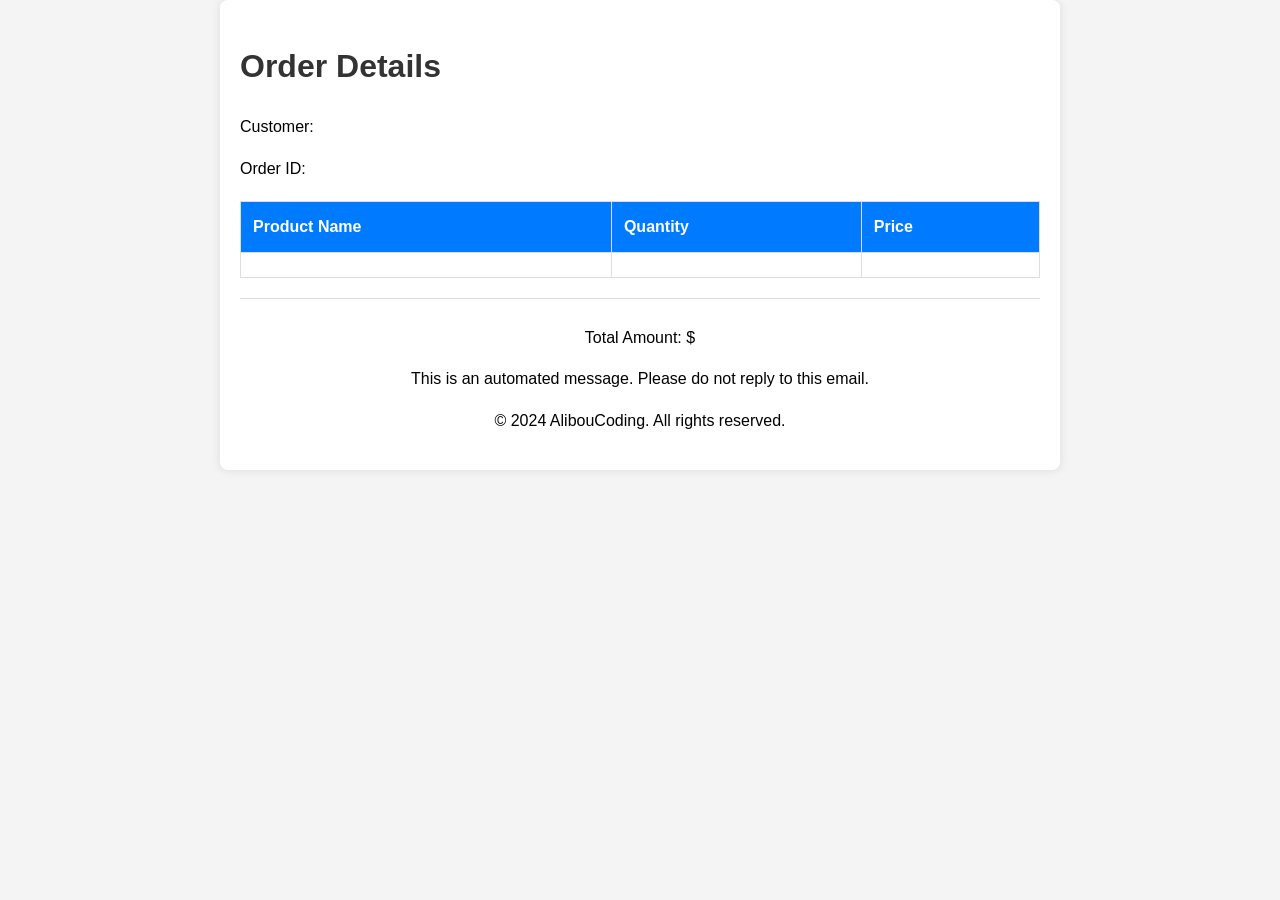
==== services/notification/src/main/resources/templates/order-confirmation.html @ b914976e "completed" ====
<!DOCTYPE html>
<html lang="en" xmlns:th="http://www.thymeleaf.org">

<head>
  <meta charset="UTF-8">
  <meta name="viewport" content="width=device-width, initial-scale=1.0">
  <title>Order Details</title>

  <style>
    body {
      font-family: Arial, sans-serif;
      line-height: 1.6;
      background-color: #f4f4f4;
      margin: 0;
      padding: 0;
    }

    .container {
      max-width: 800px;
      margin: 0 auto;
      padding: 20px;
      background-color: #fff;
      border-radius: 8px;
      box-shadow: 0 0 10px rgba(0, 0, 0, 0.1);
    }

    h1 {
      color: #333;
    }

    table {
      width: 100%;
      border-collapse: collapse;
      margin-top: 20px;
    }

    th, td {
      padding: 12px;
      border: 1px solid #ddd;
      text-align: left;
    }

    th {
      background-color: #007BFF;
      color: #fff;
    }

    .footer {
      margin-top: 20px;
      padding-top: 10px;
      border-top: 1px solid #ddd;
      text-align: center;
    }
  </style>
</head>

<body>
<div class="container">
  <h1>Order Details</h1>
  <p>Customer: <span th:text="${customerName}"></span></p>
  <p>Order ID: <span th:text="${orderReference}"></span></p>

  <table>
    <thead>
    <tr>
      <th>Product Name</th>
      <th>Quantity</th>
      <th>Price</th>
    </tr>
    </thead>
    <tbody>
    <tr th:each="product : ${products}">
      <td th:text="${product.name}"></td>
      <td th:text="${product.quantity}"></td>
      <td th:text="${product.price}"></td>
    </tr>
    </tbody>
  </table>

  <div class="footer">
    <p>Total Amount: $<span th:text="${totalAmount}"></span></p>
    <p>This is an automated message. Please do not reply to this email.</p>
    <p>&copy; 2024 AlibouCoding</span>. All rights reserved.</p>
  </div>
</div>
</body>

</html>
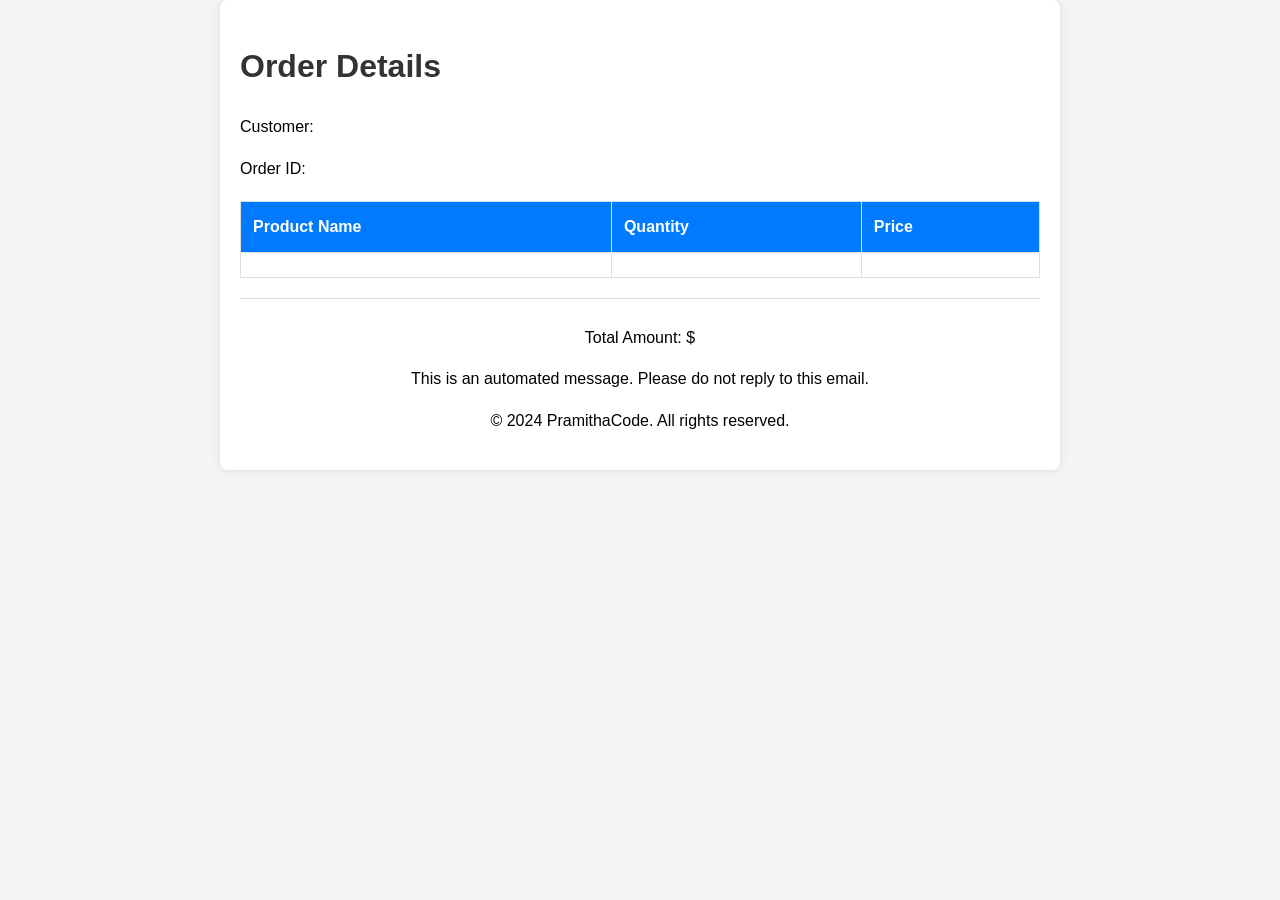
==== commit 3e98f884: "feat: Implement inventory reservation and payment processing event handlers - Added InventoryReserva" ====
--- a/services/notification/src/main/resources/templates/order-confirmation.html
+++ b/services/notification/src/main/resources/templates/order-confirmation.html
@@ -80,7 +80,7 @@
   <div class="footer">
     <p>Total Amount: $<span th:text="${totalAmount}"></span></p>
     <p>This is an automated message. Please do not reply to this email.</p>
-    <p>&copy; 2024 AlibouCoding</span>. All rights reserved.</p>
+    <p>&copy; 2024 PramithaCode</span>. All rights reserved.</p>
   </div>
 </div>
 </body>
